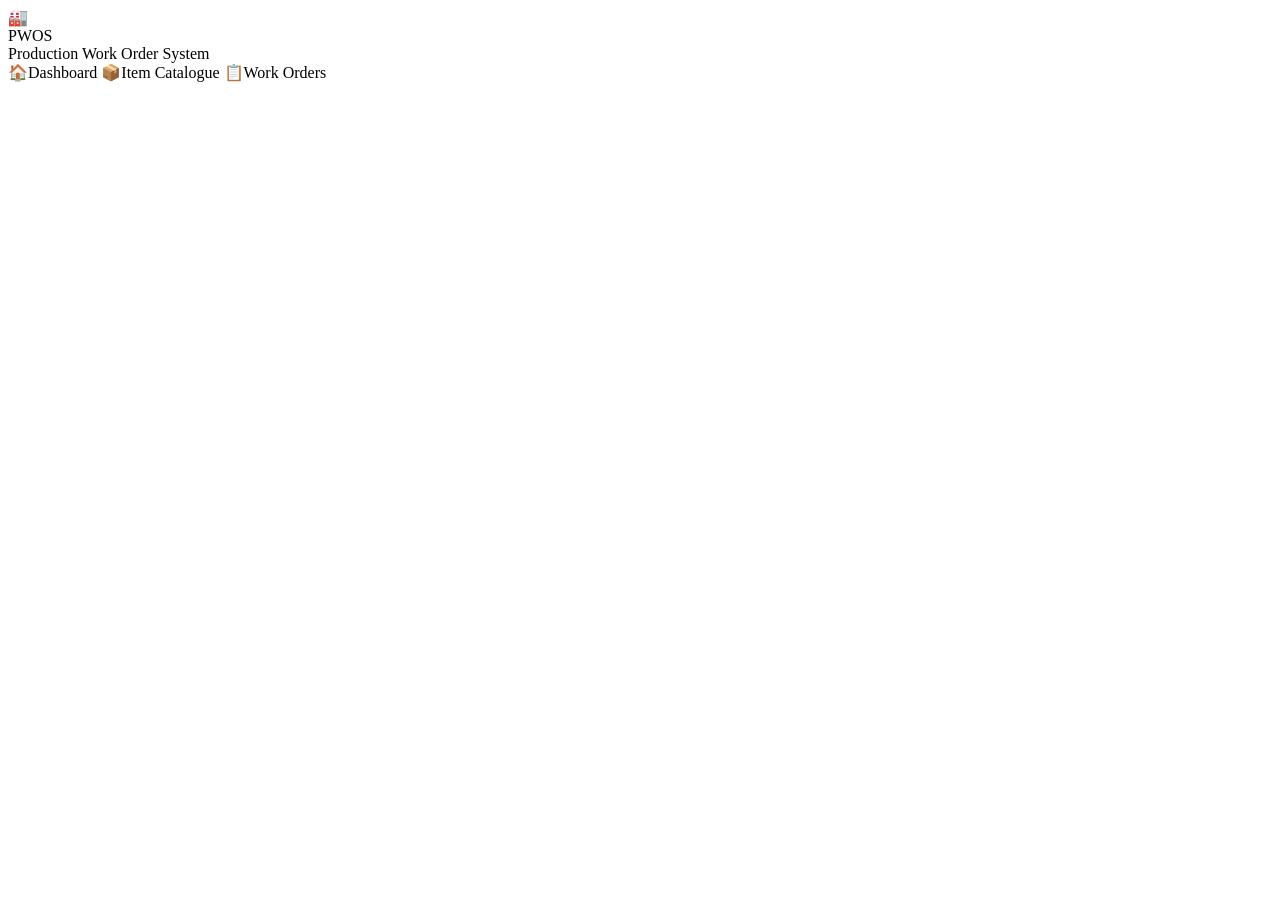
==== src/main/resources/templates/fragments.html @ 28f06bf4 "Add new UI, shared sidebar and home page" ====
<!DOCTYPE html>
<html xmlns:th="http://www.thymeleaf.org">
<body>
<div
    class="sidebar"
    th:fragment="sidebar(active)">
    <a
        class="brand"
        th:href="@{/}">
        <div class="brand-icon">🏭</div>
        <div class="brand-name">PWOS</div>
        <div class="brand-sub">Production Work Order System</div>
    </a>
    <div class="nav-panel">
        <a
            class="nav-item"
            th:classappend="${active == 'home'} ? 'active'"
            th:href="@{/}">
            <span class="nav-icon">🏠</span>Dashboard
        </a>
        <a
            class="nav-item"
            th:classappend="${active == 'items'} ? 'active'"
            th:href="@{/items}">
            <span class="nav-icon">📦</span>Item Catalogue
        </a>
        <a
            class="nav-item"
            th:classappend="${active == 'orders'} ? 'active'"
            th:href="@{/orders}">
            <span class="nav-icon">📋</span>Work Orders
        </a>
    </div>
</div>
</body>
</html>
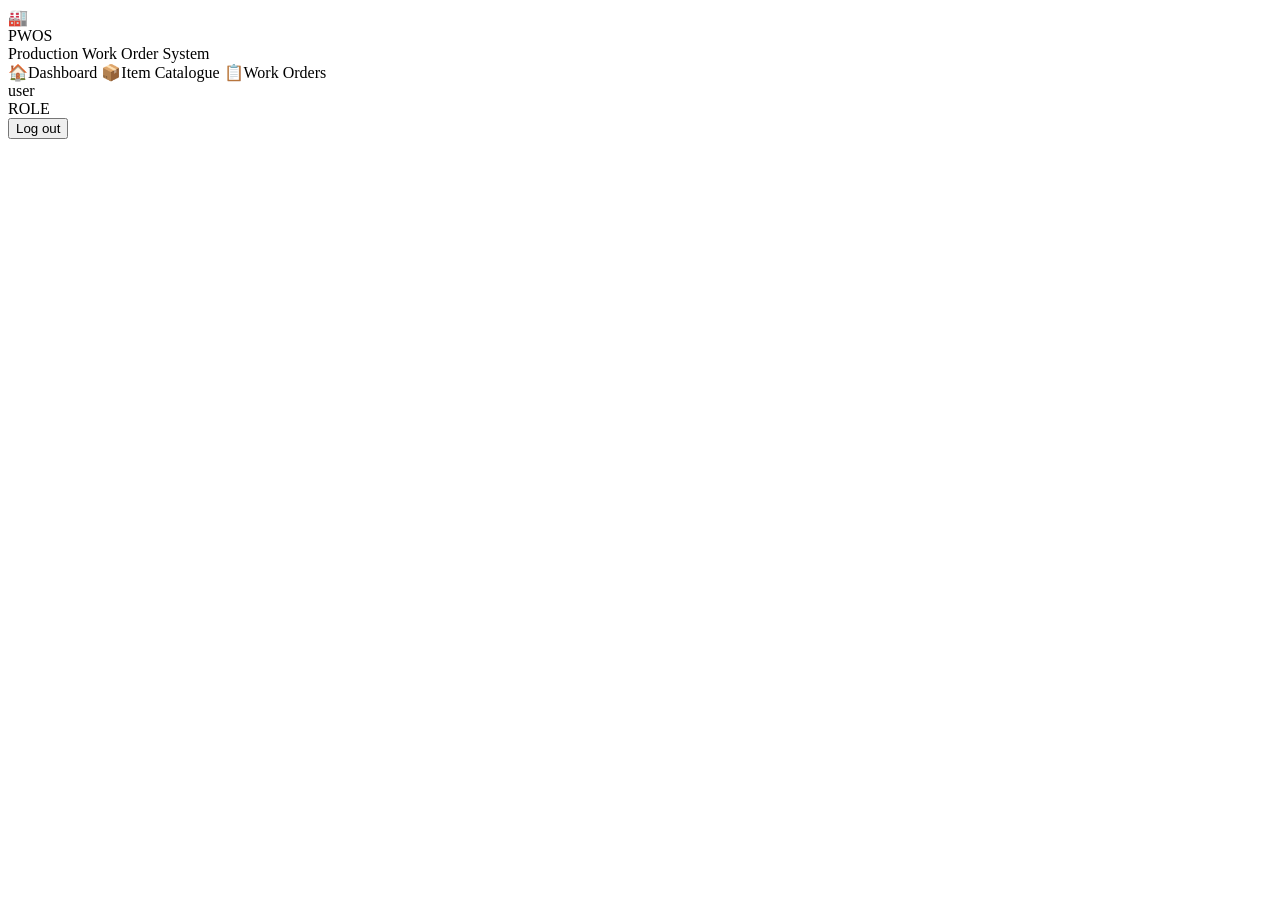
==== commit a03de9a5: "Add login with four roles (admin, supervisor, clerk, viewer) and role-based access" ====
--- a/src/main/resources/templates/fragments.html
+++ b/src/main/resources/templates/fragments.html
@@ -31,6 +31,23 @@
             <span class="nav-icon">📋</span>Work Orders
         </a>
     </div>
+    <div
+        class="user-panel"
+        th:if="${currentUser != null}">
+        <div
+            class="user-name"
+            th:text="${currentUser}">user</div>
+        <div
+            class="user-role"
+            th:text="${currentRole}">ROLE</div>
+        <form
+            th:action="@{/logout}"
+            method="post">
+            <button
+                type="submit"
+                class="btn-logout">Log out</button>
+        </form>
+    </div>
 </div>
 </body>
 </html>
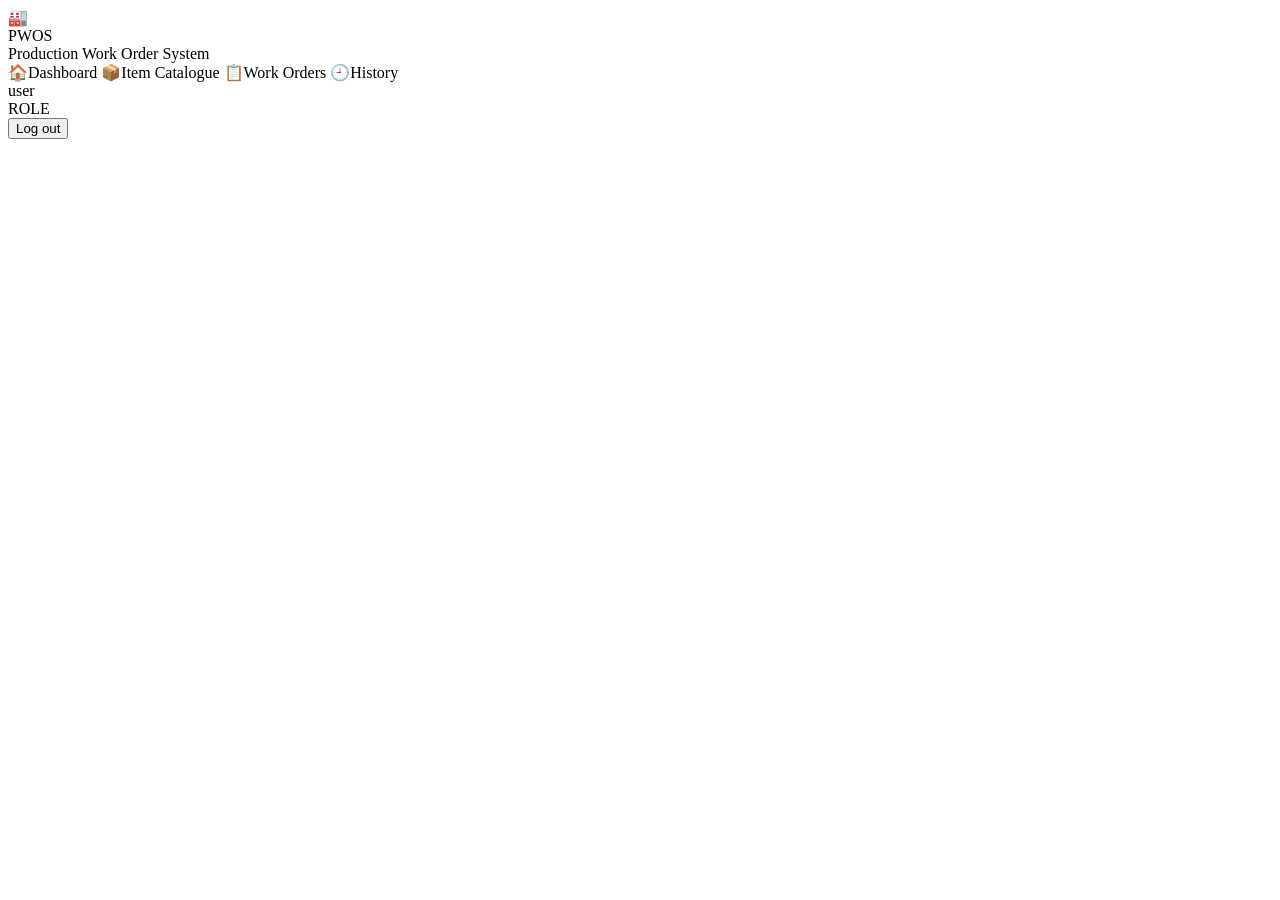
==== commit 7e7928cb: "Add change history (audit log) with a History page for admin and viewer" ====
--- a/src/main/resources/templates/fragments.html
+++ b/src/main/resources/templates/fragments.html
@@ -30,6 +30,13 @@
             th:href="@{/orders}">
             <span class="nav-icon">📋</span>Work Orders
         </a>
+        <a
+            class="nav-item"
+            th:if="${canViewHistory}"
+            th:classappend="${active == 'history'} ? 'active'"
+            th:href="@{/history}">
+            <span class="nav-icon">🕘</span>History
+        </a>
     </div>
     <div
         class="user-panel"
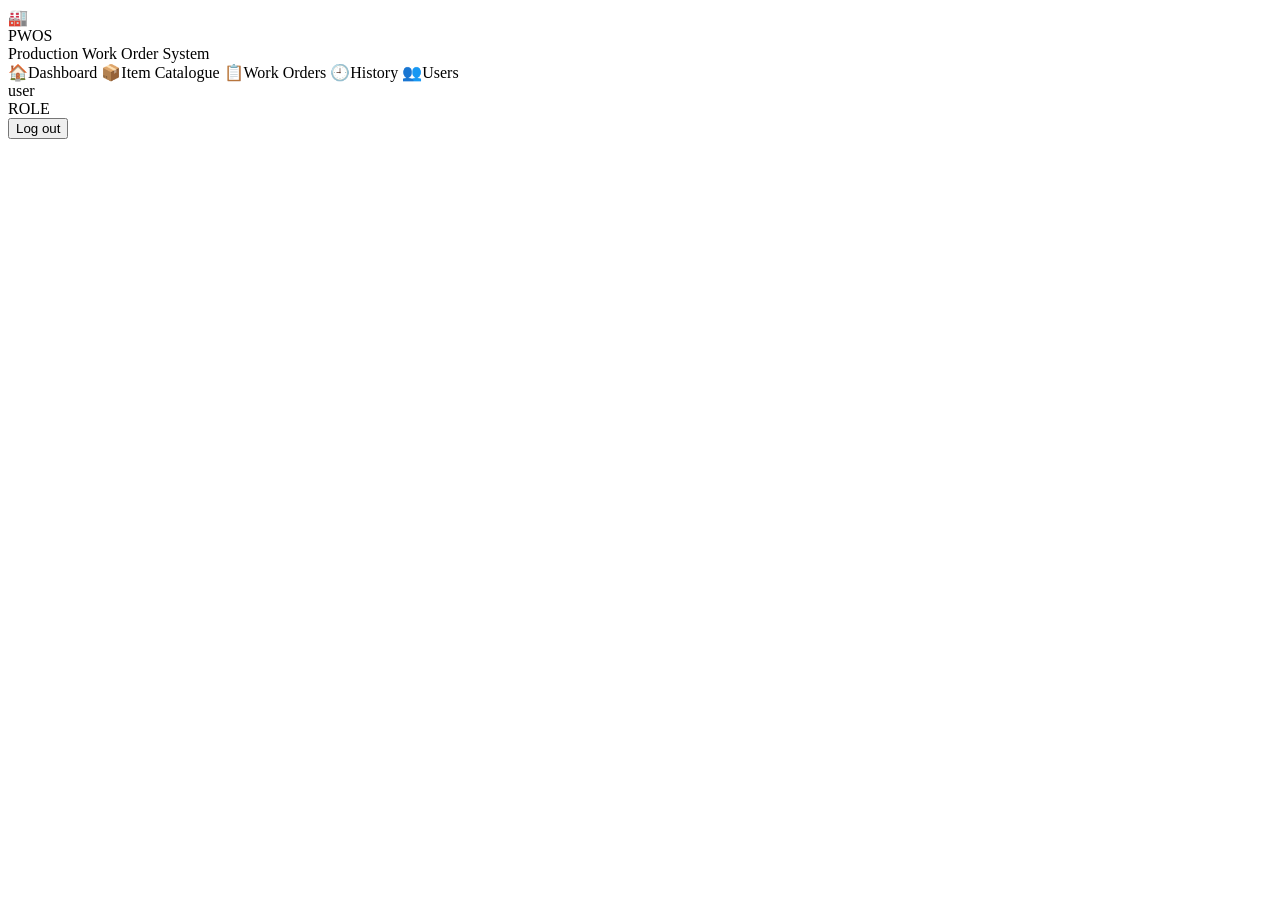
==== commit 53b7dbbd: "Add admin user management page; show the real role in the sidebar" ====
--- a/src/main/resources/templates/fragments.html
+++ b/src/main/resources/templates/fragments.html
@@ -37,6 +37,13 @@
             th:href="@{/history}">
             <span class="nav-icon">🕘</span>History
         </a>
+        <a
+            class="nav-item"
+            th:if="${isAdmin}"
+            th:classappend="${active == 'users'} ? 'active'"
+            th:href="@{/users}">
+            <span class="nav-icon">👥</span>Users
+        </a>
     </div>
     <div
         class="user-panel"
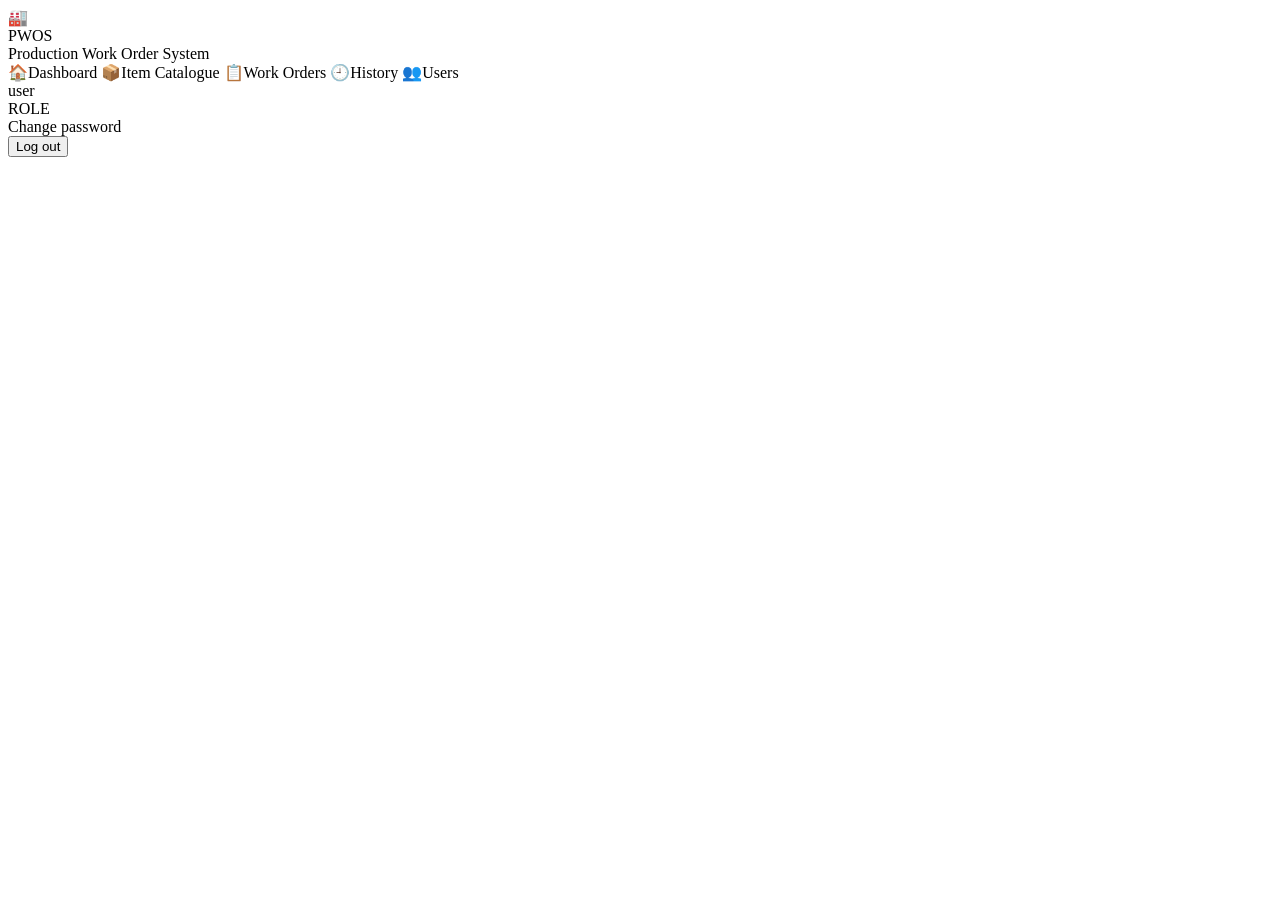
==== commit 01968f2f: "Add change-my-password page with unit tests; run all unit tests in the pipeline" ====
--- a/src/main/resources/templates/fragments.html
+++ b/src/main/resources/templates/fragments.html
@@ -54,6 +54,7 @@
         <div
             class="user-role"
             th:text="${currentRole}">ROLE</div>
+        <a class="user-link" th:href="@{/account}">Change password</a>
         <form
             th:action="@{/logout}"
             method="post">
